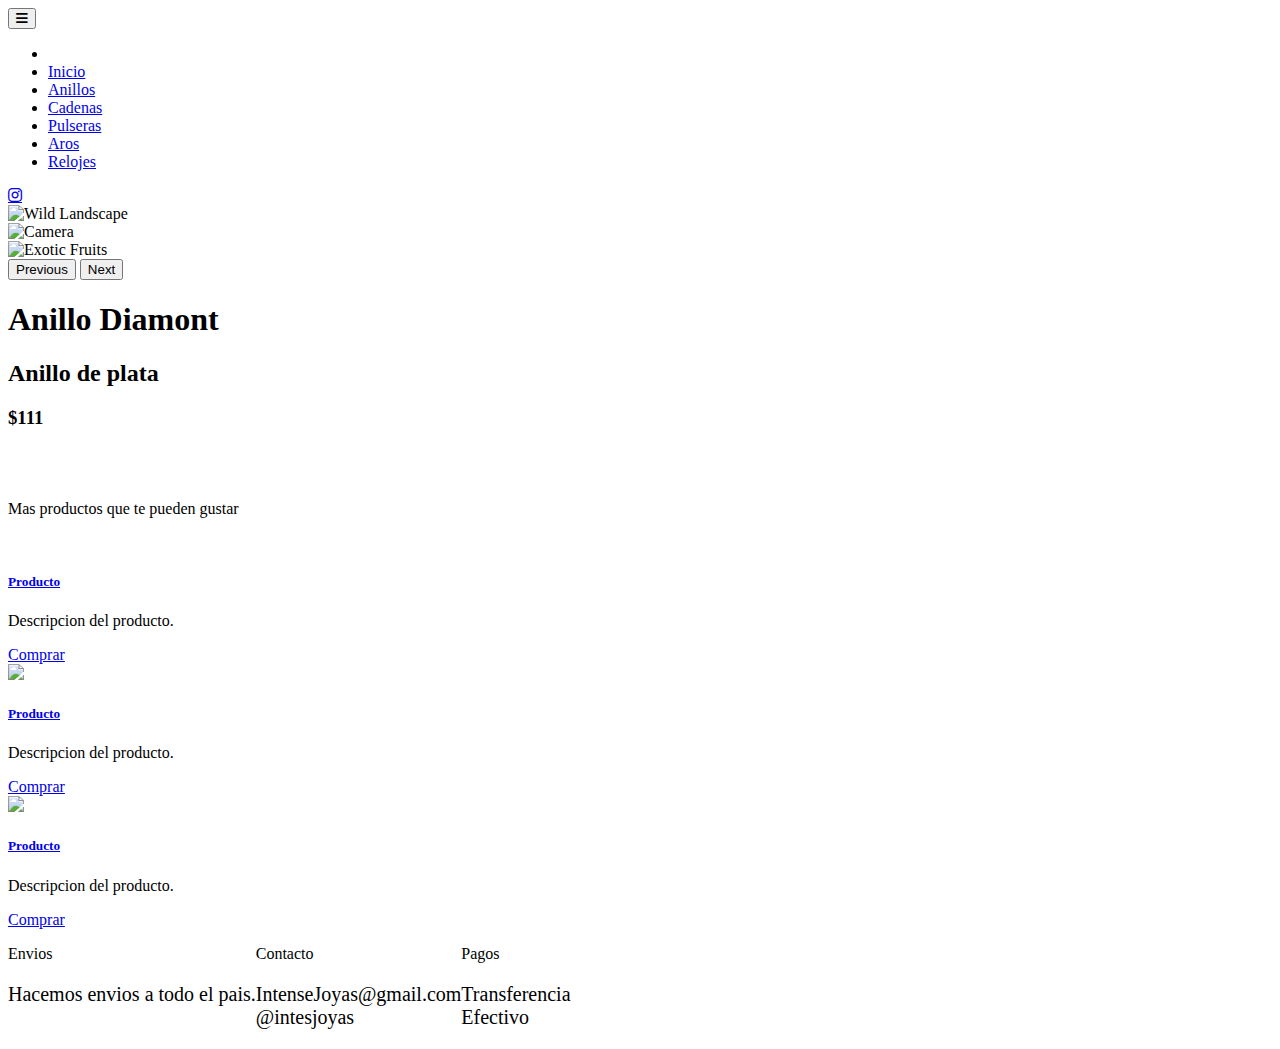
==== anexos/anillouno.html @ 1b3d9b05 "Add files via upload" ====
<!DOCTYPE html>
<html lang="en">

<head>
  <meta charset="UTF-8">
  <meta http-equiv="X-UA-Compatible" content="IE=edge">
  <meta name="viewport" content="width=device-width, initial-scale=1.0">
  <title> Intense Joyas </title>
  <link rel="stylesheet" href="img/logo.jpg">
  <link href="/intense joyas/estilo/product.css"rel="stylesheet">
  <!--<link href="C:\Users\delam\Desktop\intense joyas -20230530T030432Z-001\intense joyas (1)\estilo\estilo.css" rel="stylesheet">-->
  <link href="https://cdnjs.cloudflare.com/ajax/libs/font-awesome/6.0.0/css/all.min.css" rel="stylesheet" />
  <!-- Google Fonts -->
  <link href="https://fonts.googleapis.com/css?family=Roboto:300,400,500,700&display=swap" rel="stylesheet" />
  <!-- MDB -->
  <link href="https://cdnjs.cloudflare.com/ajax/libs/mdb-ui-kit/6.3.0/mdb.min.css" rel="stylesheet" />
</head>
</head>

<body>
  <nav class="navbar navbar-expand-lg navbar-light bg-white sticky">
    <div class="container-fluid">
      <button class="navbar-toggler" type="button" data-mdb-toggle="collapse" data-mdb-target="#navbarExample01"
        aria-controls="navbarExample01" aria-expanded="false" aria-label="Toggle navigation">
        <i class="fas fa-bars"></i>
      </button>
      <div class="collapse navbar-collapse" id="navbarExample01">
        <ul class="navbar-nav me-auto mb-2 mb-lg-0">
          <li class="nav-item active">
          <li class="nav-item">
            <a class="nav-link" href="/intense joyas/index.html">Inicio</a>
          </li>
          </li>
          <li class="nav-item">
            <a class="nav-link" href="/intense joyas/anillos.html">Anillos</a>
          </li>
          <li class="nav-item">
            <a class="nav-link" href="/intense joyas/cadenas.html">Cadenas</a>
          </li>
          <li class="nav-item">
            <a class="nav-link" href="/intense joyas/pulseras.html">Pulseras</a>
          </li>
          <li class="nav-item">
            <a class="nav-link" href="/intense joyas/aros.html">Aros</a>
          </li>
          <li class="nav-item">
            <a class="nav-link" href="/intense joyas/relojes.html">Relojes</a>
          </li>

        </ul>
        <a class="ig instagram fa-brands fa-instagram" href="https://www.instagram.com/intense.joyas_/" target="_blank">
        </a>
  </nav>
  <!--Nav-->
  <div class="carrusel">

    <div id="carouselExampleInterval" class="carousel slide" data-mdb-ride="carousel">
      <div class="carousel-inner">
        <div class="carousel-item active" data-mdb-interval="10000">
          <img src="/intense joyas/img/anillouno.jpg" class="d-block w-100" alt="Wild Landscape" />
        </div>
        <div class="carousel-item" data-mdb-interval="10000">
          <img src="/intense joyas/img/logo.jpg" class="d-block w-100" alt="Camera" />
        </div>
        <div class="carousel-item">
          <img src="/intense joyas/img/anillouno.jpg" class="d-block w-100" alt="Exotic Fruits" />
        </div>
      </div>
      <button class="carousel-control-prev" data-mdb-target="#carouselExampleInterval" type="button"
        data-mdb-slide="prev">
        <span class="carousel-control-prev-icon" aria-hidden="true"></span>
        <span class="visually-hidden">Previous</span>
      </button>
      <button class="carousel-control-next" data-mdb-target="#carouselExampleInterval" type="button"
        data-mdb-slide="next">
        <span class="carousel-control-next-icon" aria-hidden="true"></span>
        <span class="visually-hidden">Next</span>
      </button>
    </div>
    <div class="infoproduct">
      <h1>Anillo Diamont</h1>
      <h2>Anillo de plata</h2>
      <h3>$111</h3>
    </div>
  </div>

  <br>
  <br>
<p class="text">Mas productos que te pueden gustar</p>
  <div class="container">
    <div class="row">
      <div class="col-6 col-md-4">
        <div class="card">
          <div class="boton">
            <div class="bg-image hover-overlay ripple" data-mdb-ripple-color="light">
              <!-- <img src="img/logo.jpg" class="img-fluid" />
              <a href="#!"> -->
              <img src="/intense joyas/img/anillouno.jpg" alt="" class="card-img-top">
              <div class="mask" style="background-color: rgba(251, 251, 251, 0.15);"></div>
              </a>
            </div>
            <div class="card-body">
              <a href="/intense joyas/anexos/productouno.html" class="stretched-link">
                <h5 class="card-title">Producto</h5>
              </a>
              <p class="card-text">Descripcion del producto.</p>
              <a href="#!" class="btn btn-primary"> Comprar</a>
            </div>
          </div>
        </div>
      </div>

      <div class="col-6 col-md-4">
        <div class="card">

          <div class="bg-image hover-overlay ripple" data-mdb-ripple-color="light">
            <img src="/intense joyas/img/logo.jpg" class="img-fluid" />
            <a href="#!">
              <div class="mask" style="background-color: rgba(251, 251, 251, 0.15);"></div>
            </a>
          </div>
          <div class="card-body">
            <a href="/intense joyas/anexos/productouno.html" class="stretched-link">
              <h5 class="card-title">Producto</h5>
            </a>
            <p class="card-text">Descripcion del producto.</p>
            <a href="#!" class="btn btn-primary">Comprar</a>
          </div>
        </div>
      </div>
      <div class="col-6 col-md-4">
        <div class="card">

          <div class="bg-image hover-overlay ripple" data-mdb-ripple-color="light">
            <img src="/intense joyas/img/logo.jpg" class="img-fluid" />
            <a href="#!">
              <div class="mask" style="background-color: rgba(251, 251, 251, 0.15);"></div>
            </a>
          </div>
          <div class="card-body">
            <a href="/intense joyas/anexos/productouno.html" class="stretched-link">
              <h5 class="card-title">Producto</h5>
            </a>
            <p class="card-text">Descripcion del producto.</p>
            <a href="#!" class="btn btn-primary">Comprar</a>
          </div>
        </div>
      </div>
    </div>
  </div>
  <footer>

    <div class="global">
      <div style="float:left;"><span class="" style="color:rgb(249, 249, 249); font-size:60px;"></span>
        <p class="py-1 hover:py-4">Envios</p>
        <p class="infoenvios py-0 hover:py-4" style="font-size: 20px;">Hacemos envios a todo el pais.</p>
      </div>



      <div style="float:left;"><span class="" style="color:rgb(249, 249, 249); font-size:60px;"></span>
        <p class="py-1 hover:py-4">Contacto</p>
        <p class="infocontacto py-1 hover:py-4" style="font-size: 20px;">IntenseJoyas@gmail.com<br>@intesjoyas
        </p>
      </div>


      <div style="float:left;"><span class="" style="color:rgb(249, 249, 249); font-size:60px;"></span>
        <p class="py-1 hover:py-4">Pagos</p>
        <p class="infopagos py-1 hover:py-4" style="font-size: 20px;">Transferencia <br>Efectivo
        </p>

      </div>
    </div>


  </footer>
  <br>
  <br>
  <br>


  <script type="text/javascript" src="https://cdnjs.cloudflare.com/ajax/libs/mdb-ui-kit/6.3.0/mdb.min.js"></script>
  <script src="./Js/javascript.js"></script>
</body>

</html>
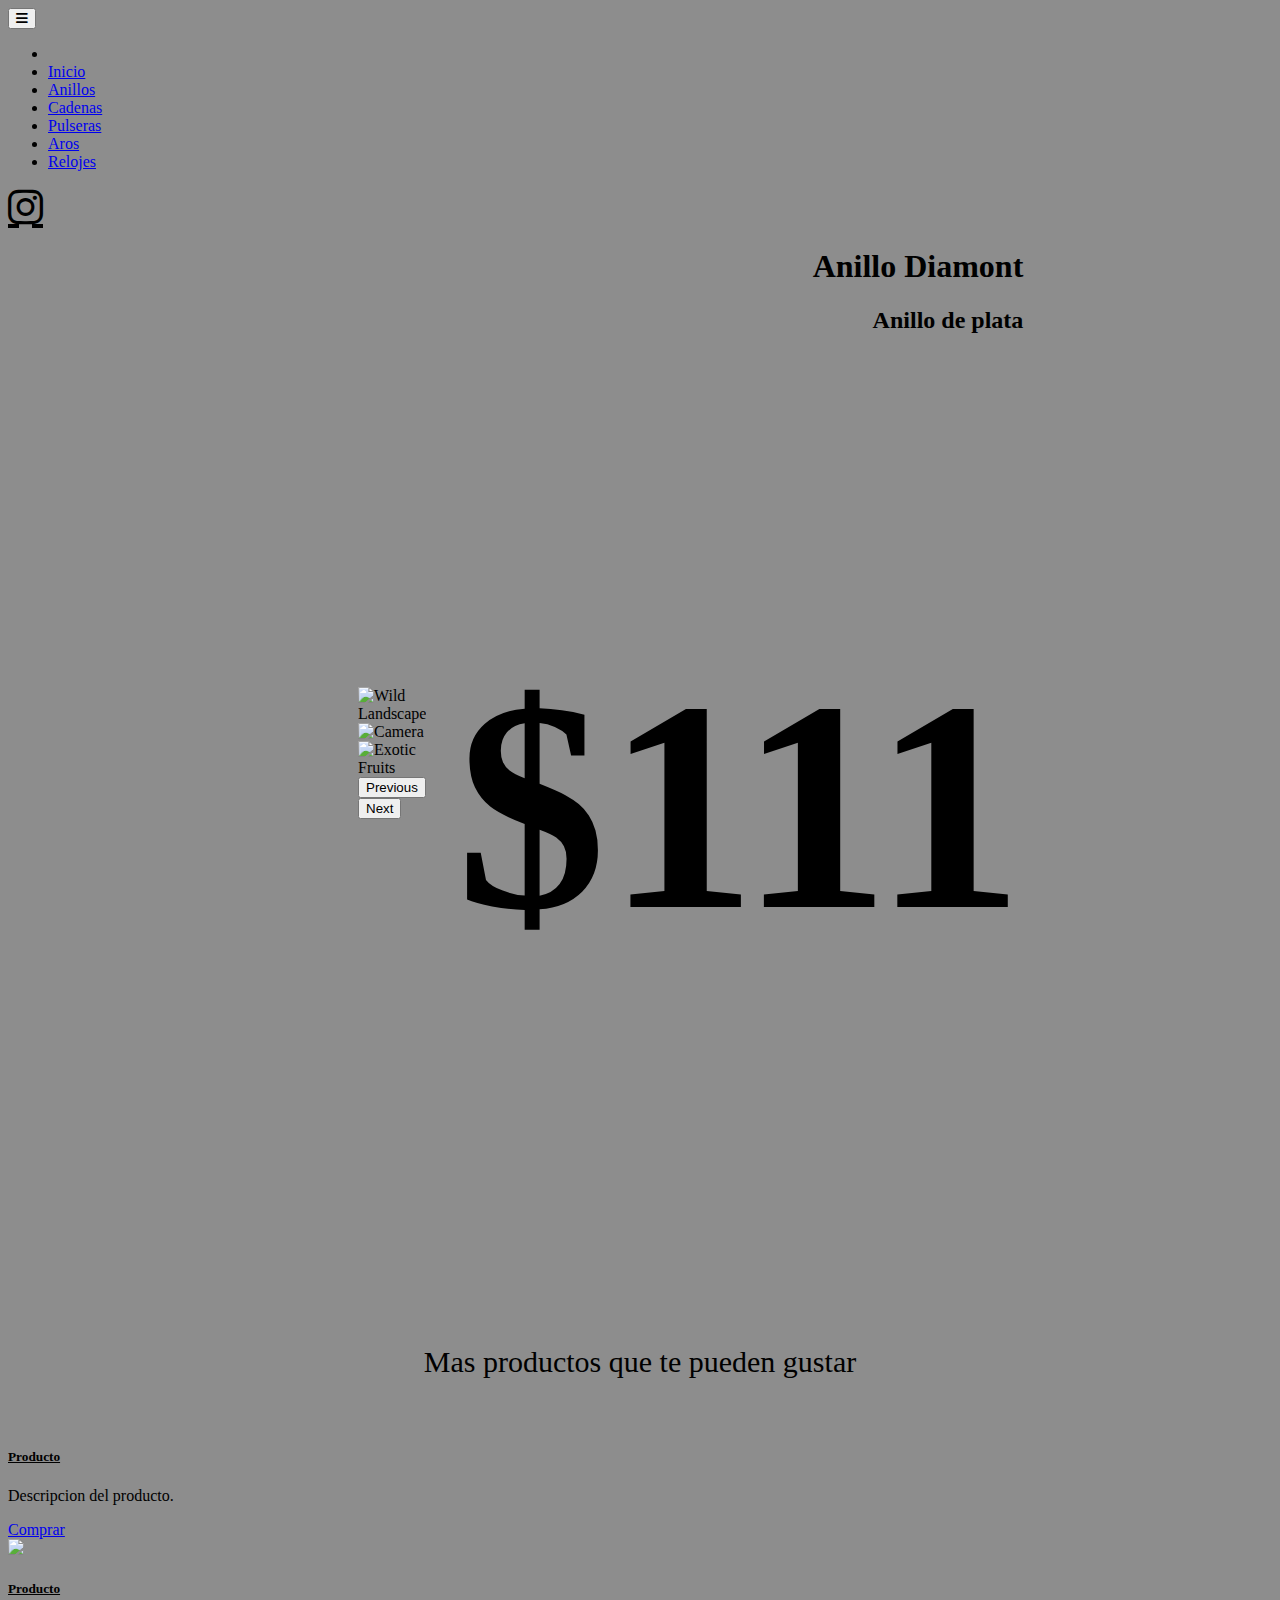
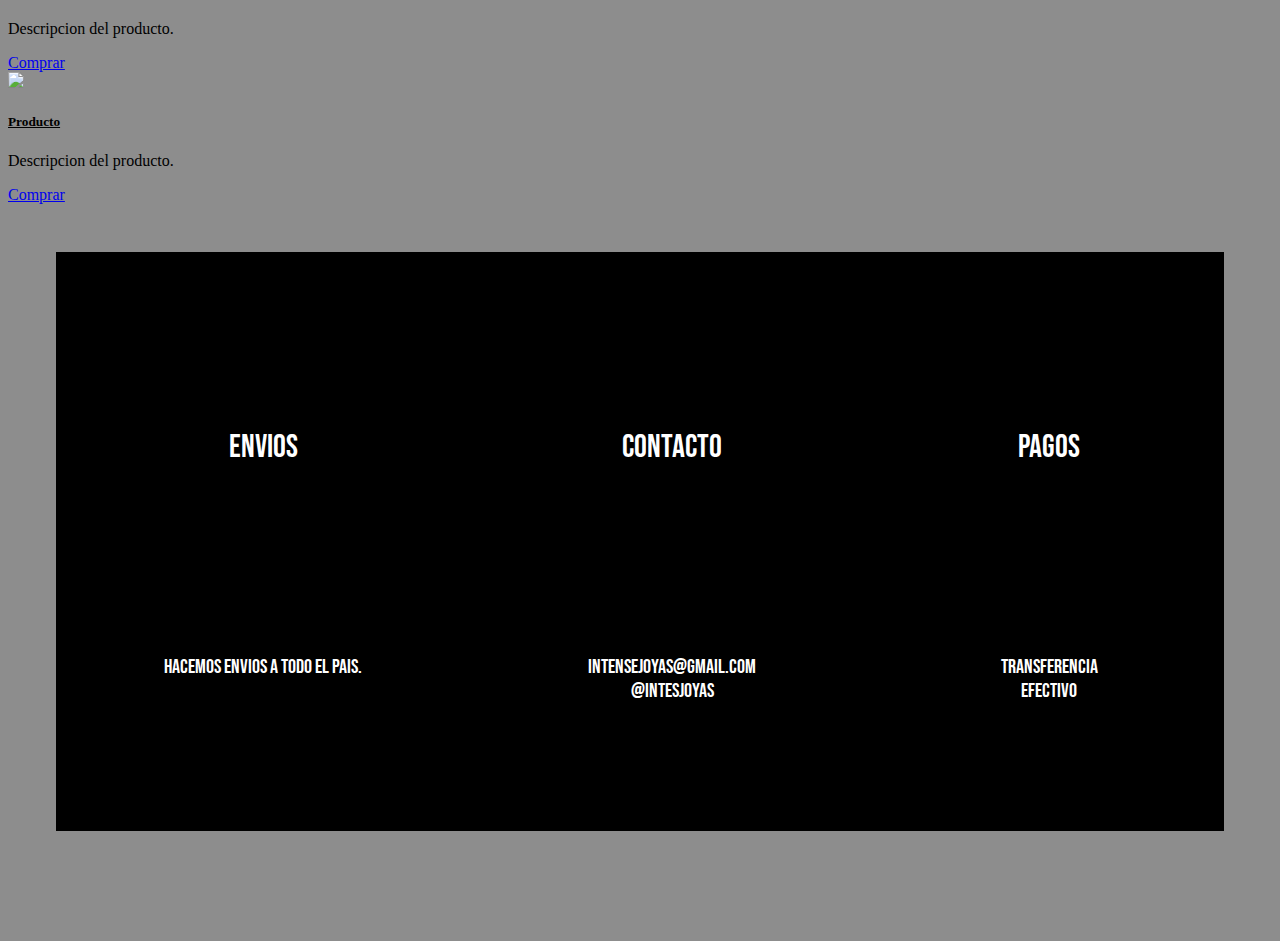
==== commit 04778e93: "Add files via upload" ====
--- a/anexos/anillouno.html
+++ b/anexos/anillouno.html
@@ -7,7 +7,7 @@
   <meta name="viewport" content="width=device-width, initial-scale=1.0">
   <title> Intense Joyas </title>
   <link rel="stylesheet" href="img/logo.jpg">
-  <link href="/intense joyas/estilo/product.css"rel="stylesheet">
+  <link href="../estilo/product.css"rel="stylesheet">
   <!--<link href="C:\Users\delam\Desktop\intense joyas -20230530T030432Z-001\intense joyas (1)\estilo\estilo.css" rel="stylesheet">-->
   <link href="https://cdnjs.cloudflare.com/ajax/libs/font-awesome/6.0.0/css/all.min.css" rel="stylesheet" />
   <!-- Google Fonts -->
@@ -28,23 +28,23 @@
         <ul class="navbar-nav me-auto mb-2 mb-lg-0">
           <li class="nav-item active">
           <li class="nav-item">
-            <a class="nav-link" href="/intense joyas/index.html">Inicio</a>
+            <a class="nav-link" href="../index.html">Inicio</a>
           </li>
           </li>
           <li class="nav-item">
-            <a class="nav-link" href="/intense joyas/anillos.html">Anillos</a>
+            <a class="nav-link" href="../anillos.html">Anillos</a>
           </li>
           <li class="nav-item">
-            <a class="nav-link" href="/intense joyas/cadenas.html">Cadenas</a>
+            <a class="nav-link" href="../cadenas.html">Cadenas</a>
           </li>
           <li class="nav-item">
-            <a class="nav-link" href="/intense joyas/pulseras.html">Pulseras</a>
+            <a class="nav-link" href="../pulseras.html">Pulseras</a>
           </li>
           <li class="nav-item">
-            <a class="nav-link" href="/intense joyas/aros.html">Aros</a>
+            <a class="nav-link" href="../aros.html">Aros</a>
           </li>
           <li class="nav-item">
-            <a class="nav-link" href="/intense joyas/relojes.html">Relojes</a>
+            <a class="nav-link" href="../relojes.html">Relojes</a>
           </li>
 
         </ul>
@@ -57,13 +57,13 @@
     <div id="carouselExampleInterval" class="carousel slide" data-mdb-ride="carousel">
       <div class="carousel-inner">
         <div class="carousel-item active" data-mdb-interval="10000">
-          <img src="/intense joyas/img/anillouno.jpg" class="d-block w-100" alt="Wild Landscape" />
+          <img src="../img/anillouno.jpg" class="d-block w-100" alt="Wild Landscape" />
         </div>
         <div class="carousel-item" data-mdb-interval="10000">
-          <img src="/intense joyas/img/logo.jpg" class="d-block w-100" alt="Camera" />
+          <img src="../img/logo.jpg" class="d-block w-100" alt="Camera" />
         </div>
         <div class="carousel-item">
-          <img src="/intense joyas/img/anillouno.jpg" class="d-block w-100" alt="Exotic Fruits" />
+          <img src="../img/anillouno.jpg" class="d-block w-100" alt="Exotic Fruits" />
         </div>
       </div>
       <button class="carousel-control-prev" data-mdb-target="#carouselExampleInterval" type="button"
@@ -95,12 +95,12 @@
             <div class="bg-image hover-overlay ripple" data-mdb-ripple-color="light">
               <!-- <img src="img/logo.jpg" class="img-fluid" />
               <a href="#!"> -->
-              <img src="/intense joyas/img/anillouno.jpg" alt="" class="card-img-top">
+              <img src="../img/anillouno.jpg" alt="" class="card-img-top">
               <div class="mask" style="background-color: rgba(251, 251, 251, 0.15);"></div>
               </a>
             </div>
             <div class="card-body">
-              <a href="/intense joyas/anexos/productouno.html" class="stretched-link">
+              <a href="../anexos/productouno.html" class="stretched-link">
                 <h5 class="card-title">Producto</h5>
               </a>
               <p class="card-text">Descripcion del producto.</p>
@@ -114,13 +114,13 @@
         <div class="card">
 
           <div class="bg-image hover-overlay ripple" data-mdb-ripple-color="light">
-            <img src="/intense joyas/img/logo.jpg" class="img-fluid" />
+            <img src="../img/logo.jpg" class="img-fluid" />
             <a href="#!">
               <div class="mask" style="background-color: rgba(251, 251, 251, 0.15);"></div>
             </a>
           </div>
           <div class="card-body">
-            <a href="/intense joyas/anexos/productouno.html" class="stretched-link">
+            <a href="../anexos/productouno.html" class="stretched-link">
               <h5 class="card-title">Producto</h5>
             </a>
             <p class="card-text">Descripcion del producto.</p>
@@ -132,13 +132,13 @@
         <div class="card">
 
           <div class="bg-image hover-overlay ripple" data-mdb-ripple-color="light">
-            <img src="/intense joyas/img/logo.jpg" class="img-fluid" />
+            <img src="../img/logo.jpg" class="img-fluid" />
             <a href="#!">
               <div class="mask" style="background-color: rgba(251, 251, 251, 0.15);"></div>
             </a>
           </div>
           <div class="card-body">
-            <a href="/intense joyas/anexos/productouno.html" class="stretched-link">
+            <a href="../anexos/productouno.html" class="stretched-link">
               <h5 class="card-title">Producto</h5>
             </a>
             <p class="card-text">Descripcion del producto.</p>
--- a/estilo/product.css
+++ b/estilo/product.css
@@ -0,0 +1,80 @@
+@import url('https://fonts.googleapis.com/css2?family=Bebas+Neue&display=swap');
+@import url('https://fonts.googleapis.com/css2?family=PT+Sans:wght@700&display=swap');
+
+body{
+ background-color: rgb(141, 141, 141);
+}
+.ig{
+    font-size: 40px;
+    color: rgb(0, 0, 0);
+}
+.carouselExampleControls{
+    border: 20px;
+}
+.img_produc{
+    width: 500px;
+    height: 500px;
+    margin-top: 30px;
+    margin-left: 300px;
+    margin-right: 200px;
+    margin-bottom: 30px;
+    text-align: center;
+
+}
+h1{
+    color: black;
+    margin-left: 30px;
+}
+h2{
+    margin-left: 50px;
+}
+h3{
+    color: black;
+    margin-left: 30px;
+    font-size: 300px;
+}
+.carrusel{
+    margin-left: 350px;
+    align-items: center;
+    width: 35%;
+    display: flex;
+    
+}
+.infoproduct{
+    text-align: right;
+    vertical-align: top;
+    
+}
+.stretched-link{
+
+    color: black;
+}
+
+.stretched-link:hover {
+    color: rgb(138, 138, 138);
+    }
+.text{
+    text-align: center;
+    font-size: 30px;
+}
+footer .global{
+    display: flex;
+    flex-direction: row;
+    margin: 3em;
+    padding: 3em;
+    justify-content: space-between;
+    background-color: black;
+
+}
+footer .global p {
+    align-items: center;
+    padding: 3em;
+    text-align: center;
+    color: rgb(255, 255, 255);
+    font-family: 'Bebas Neue', cursive;
+    font-size: 2em;
+}
+p.infoenvios{
+    font-size: 30px;
+    color: blanchedalmond;
+}